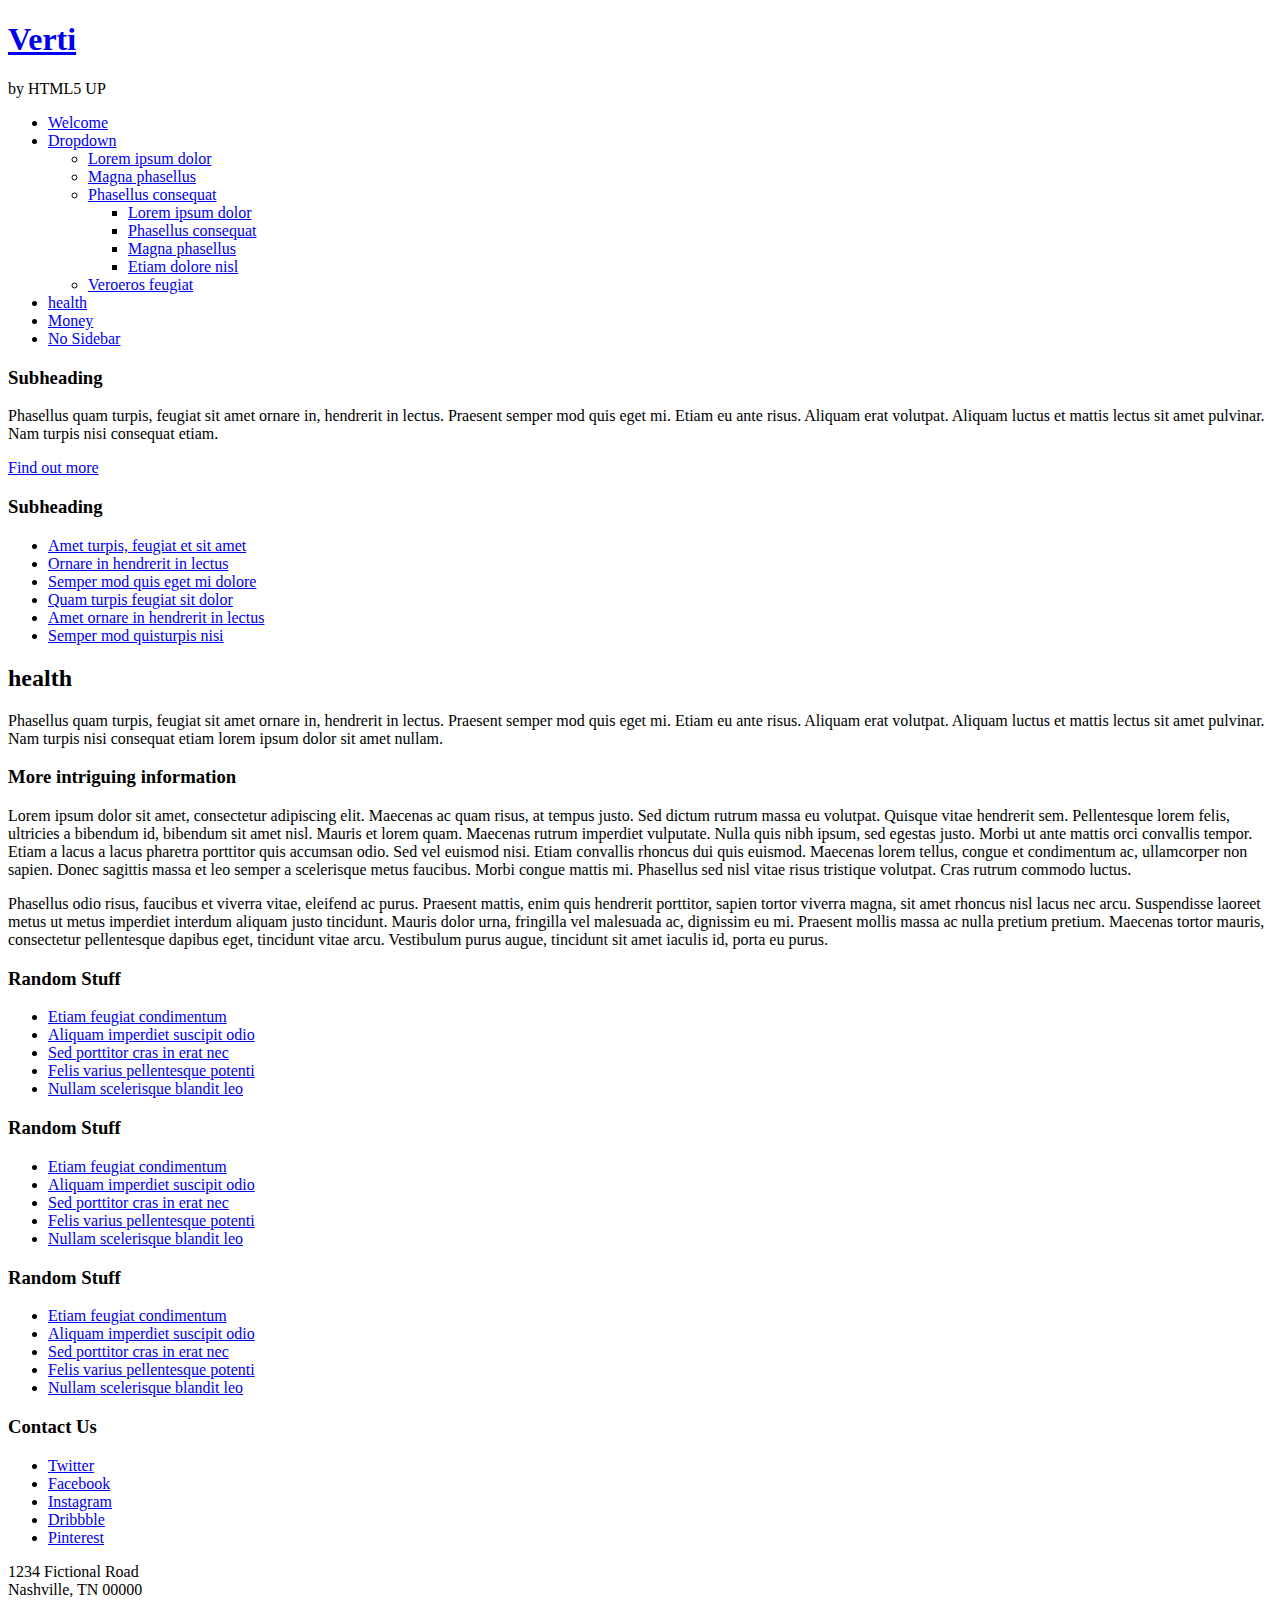
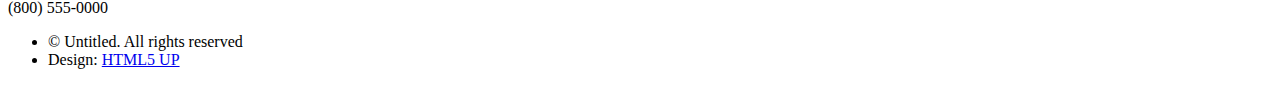
==== Fun.html @ 6d0d0ce6 "Updated taskbar" ====
<!DOCTYPE HTML>
<!--
	Verti by HTML5 UP
	html5up.net | @ajlkn
	Free for personal and commercial use under the CCA 3.0 license (html5up.net/license)
-->
<html>

<head>
    <title>Verti by HTML5 UP</title>
    <meta charset="utf-8" />
    <meta name="viewport" content="width=device-width, initial-scale=1, user-scalable=no" />
    <link rel="stylesheet" href="assets/css/main.css" />
</head>

<body class="is-preload health">
    <div id="page-wrapper">

        <!-- Header -->
        <div id="header-wrapper">
            <header id="header" class="container">

                <!-- Logo -->
                <div id="logo">
                    <h1><a href="index.html">Verti</a></h1>
                    <span>by HTML5 UP</span>
                </div>

                <!-- Nav -->
                <nav id="nav">
                    <ul>
                        <li><a href="index.html">Welcome</a></li>
                        <li>
                            <a href="#">Dropdown</a>
                            <ul>
                                <li><a href="#">Lorem ipsum dolor</a></li>
                                <li><a href="#">Magna phasellus</a></li>
                                <li>
                                    <a href="#">Phasellus consequat</a>
                                    <ul>
                                        <li><a href="#">Lorem ipsum dolor</a></li>
                                        <li><a href="#">Phasellus consequat</a></li>
                                        <li><a href="#">Magna phasellus</a></li>
                                        <li><a href="#">Etiam dolore nisl</a></li>
                                    </ul>
                                </li>
                                <li><a href="#">Veroeros feugiat</a></li>
                            </ul>
                        </li>
                        <li class="current"><a href="health.html">health</a></li>
                        <li><a href="money.html">Money</a></li>
                        <li><a href="no-sidebar.html">No Sidebar</a></li>
                    </ul>
                </nav>

            </header>
        </div>

        <!-- Main -->
        <div id="main-wrapper">
            <div class="container">
                <div class="row gtr-200">
                    <div class="col-4 col-12-medium">
                        <div id="sidebar">

                            <!-- Sidebar -->
                            <section>
                                <h3>Subheading</h3>
                                <p>Phasellus quam turpis, feugiat sit amet ornare in, hendrerit in lectus. Praesent semper mod quis eget mi. Etiam eu ante risus. Aliquam erat volutpat. Aliquam luctus et mattis lectus sit amet pulvinar. Nam turpis nisi consequat
                                    etiam.</p>
                                <footer>
                                    <a href="#" class="button icon solid fa-info-circle">Find out more</a>
                                </footer>
                            </section>

                            <section>
                                <h3>Subheading</h3>
                                <ul class="style2">
                                    <li><a href="#">Amet turpis, feugiat et sit amet</a></li>
                                    <li><a href="#">Ornare in hendrerit in lectus</a></li>
                                    <li><a href="#">Semper mod quis eget mi dolore</a></li>
                                    <li><a href="#">Quam turpis feugiat sit dolor</a></li>
                                    <li><a href="#">Amet ornare in hendrerit in lectus</a></li>
                                    <li><a href="#">Semper mod quisturpis nisi</a></li>
                                </ul>
                            </section>

                        </div>
                    </div>
                    <div class="col-8 col-12-medium imp-medium">
                        <div id="content">

                            <!-- Content -->
                            <article>

                                <h2>health</h2>

                                <p>Phasellus quam turpis, feugiat sit amet ornare in, hendrerit in lectus. Praesent semper mod quis eget mi. Etiam eu ante risus. Aliquam erat volutpat. Aliquam luctus et mattis lectus sit amet pulvinar. Nam turpis nisi consequat
                                    etiam lorem ipsum dolor sit amet nullam.</p>

                                <h3>More intriguing information</h3>
                                <p>Lorem ipsum dolor sit amet, consectetur adipiscing elit. Maecenas ac quam risus, at tempus justo. Sed dictum rutrum massa eu volutpat. Quisque vitae hendrerit sem. Pellentesque lorem felis, ultricies a bibendum id, bibendum
                                    sit amet nisl. Mauris et lorem quam. Maecenas rutrum imperdiet vulputate. Nulla quis nibh ipsum, sed egestas justo. Morbi ut ante mattis orci convallis tempor. Etiam a lacus a lacus pharetra porttitor quis accumsan
                                    odio. Sed vel euismod nisi. Etiam convallis rhoncus dui quis euismod. Maecenas lorem tellus, congue et condimentum ac, ullamcorper non sapien. Donec sagittis massa et leo semper a scelerisque metus faucibus. Morbi congue
                                    mattis mi. Phasellus sed nisl vitae risus tristique volutpat. Cras rutrum commodo luctus.</p>

                                <p>Phasellus odio risus, faucibus et viverra vitae, eleifend ac purus. Praesent mattis, enim quis hendrerit porttitor, sapien tortor viverra magna, sit amet rhoncus nisl lacus nec arcu. Suspendisse laoreet metus ut metus imperdiet
                                    interdum aliquam justo tincidunt. Mauris dolor urna, fringilla vel malesuada ac, dignissim eu mi. Praesent mollis massa ac nulla pretium pretium. Maecenas tortor mauris, consectetur pellentesque dapibus eget, tincidunt
                                    vitae arcu. Vestibulum purus augue, tincidunt sit amet iaculis id, porta eu purus.</p>

                            </article>

                        </div>
                    </div>
                </div>
            </div>
        </div>

        <!-- Footer -->
        <div id="footer-wrapper">
            <footer id="footer" class="container">
                <div class="row">
                    <div class="col-3 col-6-medium col-12-small">

                        <!-- Links -->
                        <section class="widget links">
                            <h3>Random Stuff</h3>
                            <ul class="style2">
                                <li><a href="#">Etiam feugiat condimentum</a></li>
                                <li><a href="#">Aliquam imperdiet suscipit odio</a></li>
                                <li><a href="#">Sed porttitor cras in erat nec</a></li>
                                <li><a href="#">Felis varius pellentesque potenti</a></li>
                                <li><a href="#">Nullam scelerisque blandit leo</a></li>
                            </ul>
                        </section>

                    </div>
                    <div class="col-3 col-6-medium col-12-small">

                        <!-- Links -->
                        <section class="widget links">
                            <h3>Random Stuff</h3>
                            <ul class="style2">
                                <li><a href="#">Etiam feugiat condimentum</a></li>
                                <li><a href="#">Aliquam imperdiet suscipit odio</a></li>
                                <li><a href="#">Sed porttitor cras in erat nec</a></li>
                                <li><a href="#">Felis varius pellentesque potenti</a></li>
                                <li><a href="#">Nullam scelerisque blandit leo</a></li>
                            </ul>
                        </section>

                    </div>
                    <div class="col-3 col-6-medium col-12-small">

                        <!-- Links -->
                        <section class="widget links">
                            <h3>Random Stuff</h3>
                            <ul class="style2">
                                <li><a href="#">Etiam feugiat condimentum</a></li>
                                <li><a href="#">Aliquam imperdiet suscipit odio</a></li>
                                <li><a href="#">Sed porttitor cras in erat nec</a></li>
                                <li><a href="#">Felis varius pellentesque potenti</a></li>
                                <li><a href="#">Nullam scelerisque blandit leo</a></li>
                            </ul>
                        </section>

                    </div>
                    <div class="col-3 col-6-medium col-12-small">

                        <!-- Contact -->
                        <section class="widget contact">
                            <h3>Contact Us</h3>
                            <ul>
                                <li><a href="#" class="icon brands fa-twitter"><span class="label">Twitter</span></a></li>
                                <li><a href="#" class="icon brands fa-facebook-f"><span class="label">Facebook</span></a></li>
                                <li><a href="#" class="icon brands fa-instagram"><span class="label">Instagram</span></a></li>
                                <li><a href="#" class="icon brands fa-dribbble"><span class="label">Dribbble</span></a></li>
                                <li><a href="#" class="icon brands fa-pinterest"><span class="label">Pinterest</span></a></li>
                            </ul>
                            <p>1234 Fictional Road<br /> Nashville, TN 00000<br /> (800) 555-0000</p>
                        </section>

                    </div>
                </div>
                <div class="row">
                    <div class="col-12">
                        <div id="copyright">
                            <ul class="menu">
                                <li>&copy; Untitled. All rights reserved</li>
                                <li>Design: <a href="http://html5up.net">HTML5 UP</a></li>
                            </ul>
                        </div>
                    </div>
                </div>
            </footer>
        </div>

    </div>

    <!-- Scripts -->

    <script src="assets/js/jquery.min.js"></script>
    <script src="assets/js/jquery.dropotron.min.js"></script>
    <script src="assets/js/browser.min.js"></script>
    <script src="assets/js/breakpoints.min.js"></script>
    <script src="assets/js/util.js"></script>
    <script src="assets/js/main.js"></script>

</body>

</html>
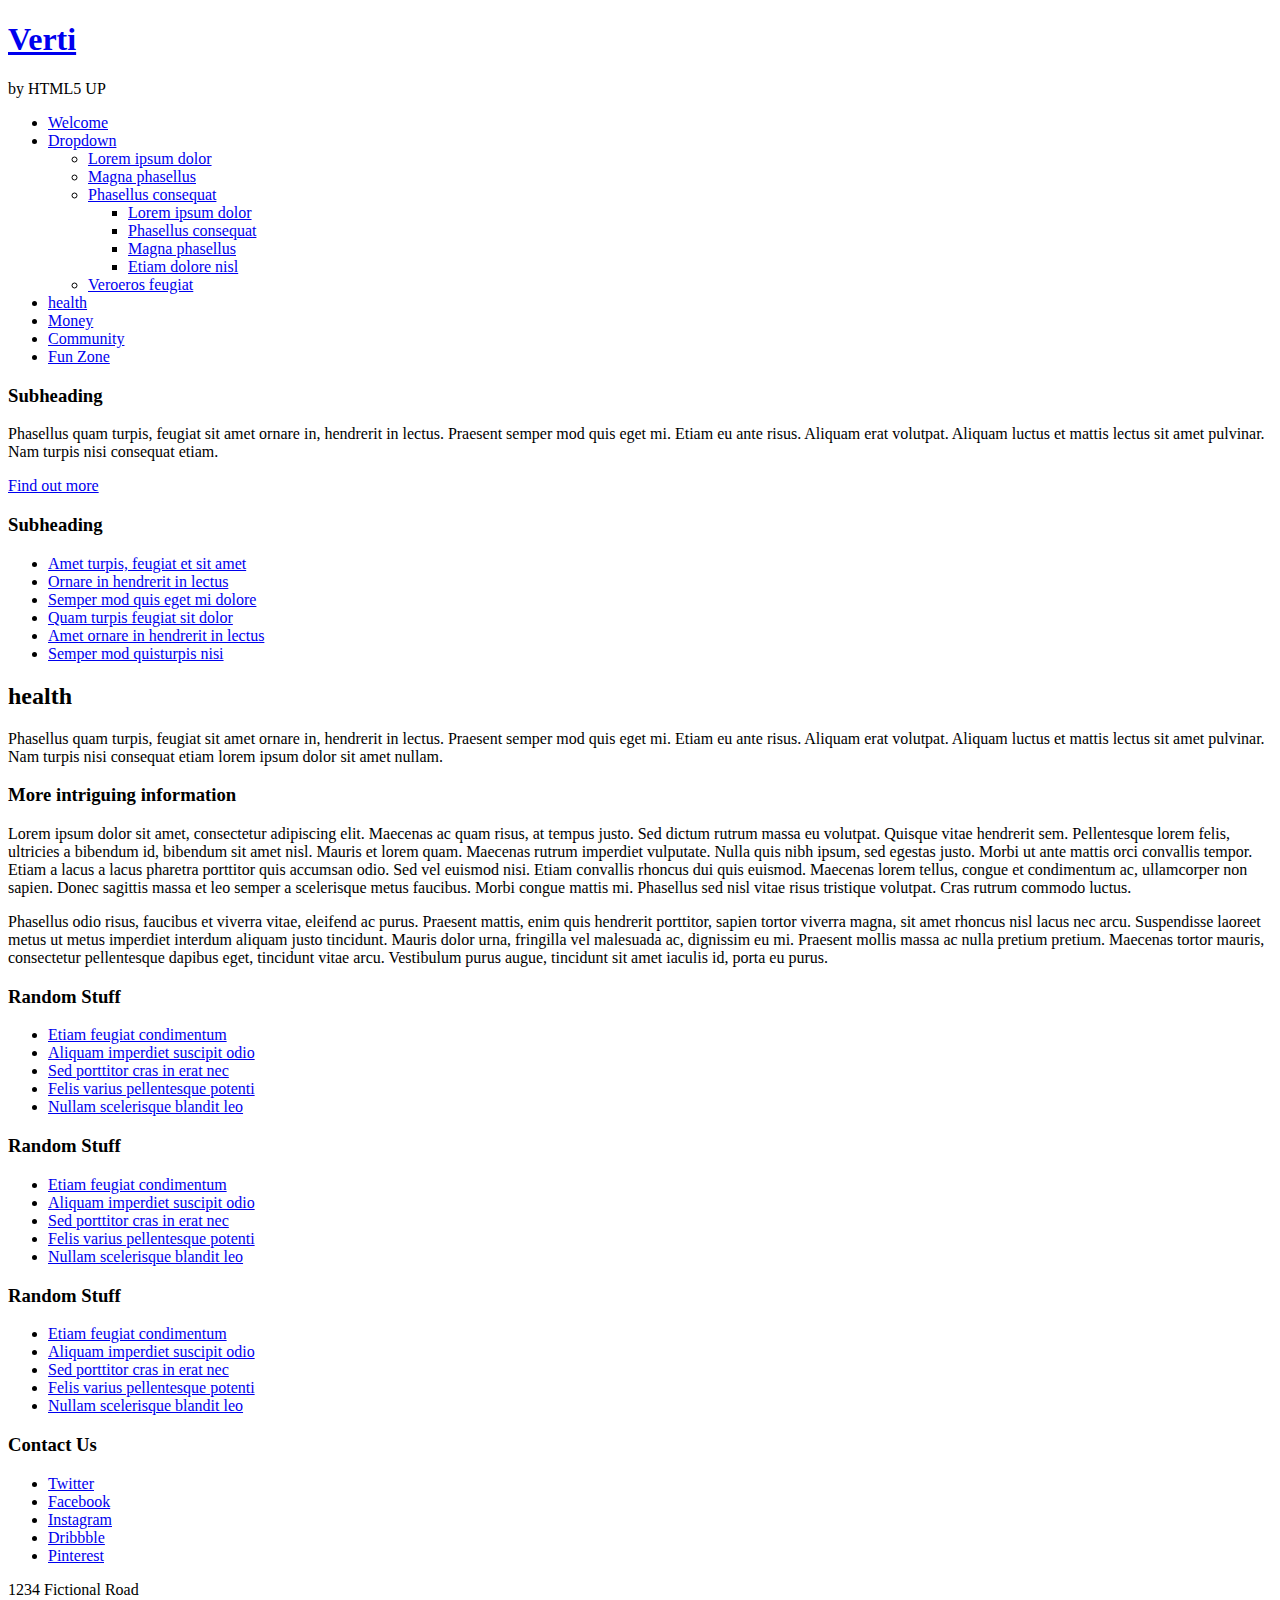
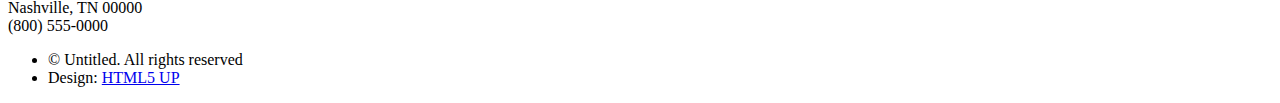
==== commit 3ea38f1c: "Funzone added taskbar," ====
--- a/Fun.html
+++ b/Fun.html
@@ -49,7 +49,8 @@
                         </li>
                         <li class="current"><a href="health.html">health</a></li>
                         <li><a href="money.html">Money</a></li>
-                        <li><a href="no-sidebar.html">No Sidebar</a></li>
+                        <li><a href="community.html">Community</a></li>
+                        <li><a href="Fun.html">Fun Zone</a></li>
                     </ul>
                 </nav>
 
@@ -67,7 +68,8 @@
                             <section>
                                 <h3>Subheading</h3>
                                 <p>Phasellus quam turpis, feugiat sit amet ornare in, hendrerit in lectus. Praesent semper mod quis eget mi. Etiam eu ante risus. Aliquam erat volutpat. Aliquam luctus et mattis lectus sit amet pulvinar. Nam turpis nisi consequat
-                                    etiam.</p>
+                                    etiam.
+                                </p>
                                 <footer>
                                     <a href="#" class="button icon solid fa-info-circle">Find out more</a>
                                 </footer>
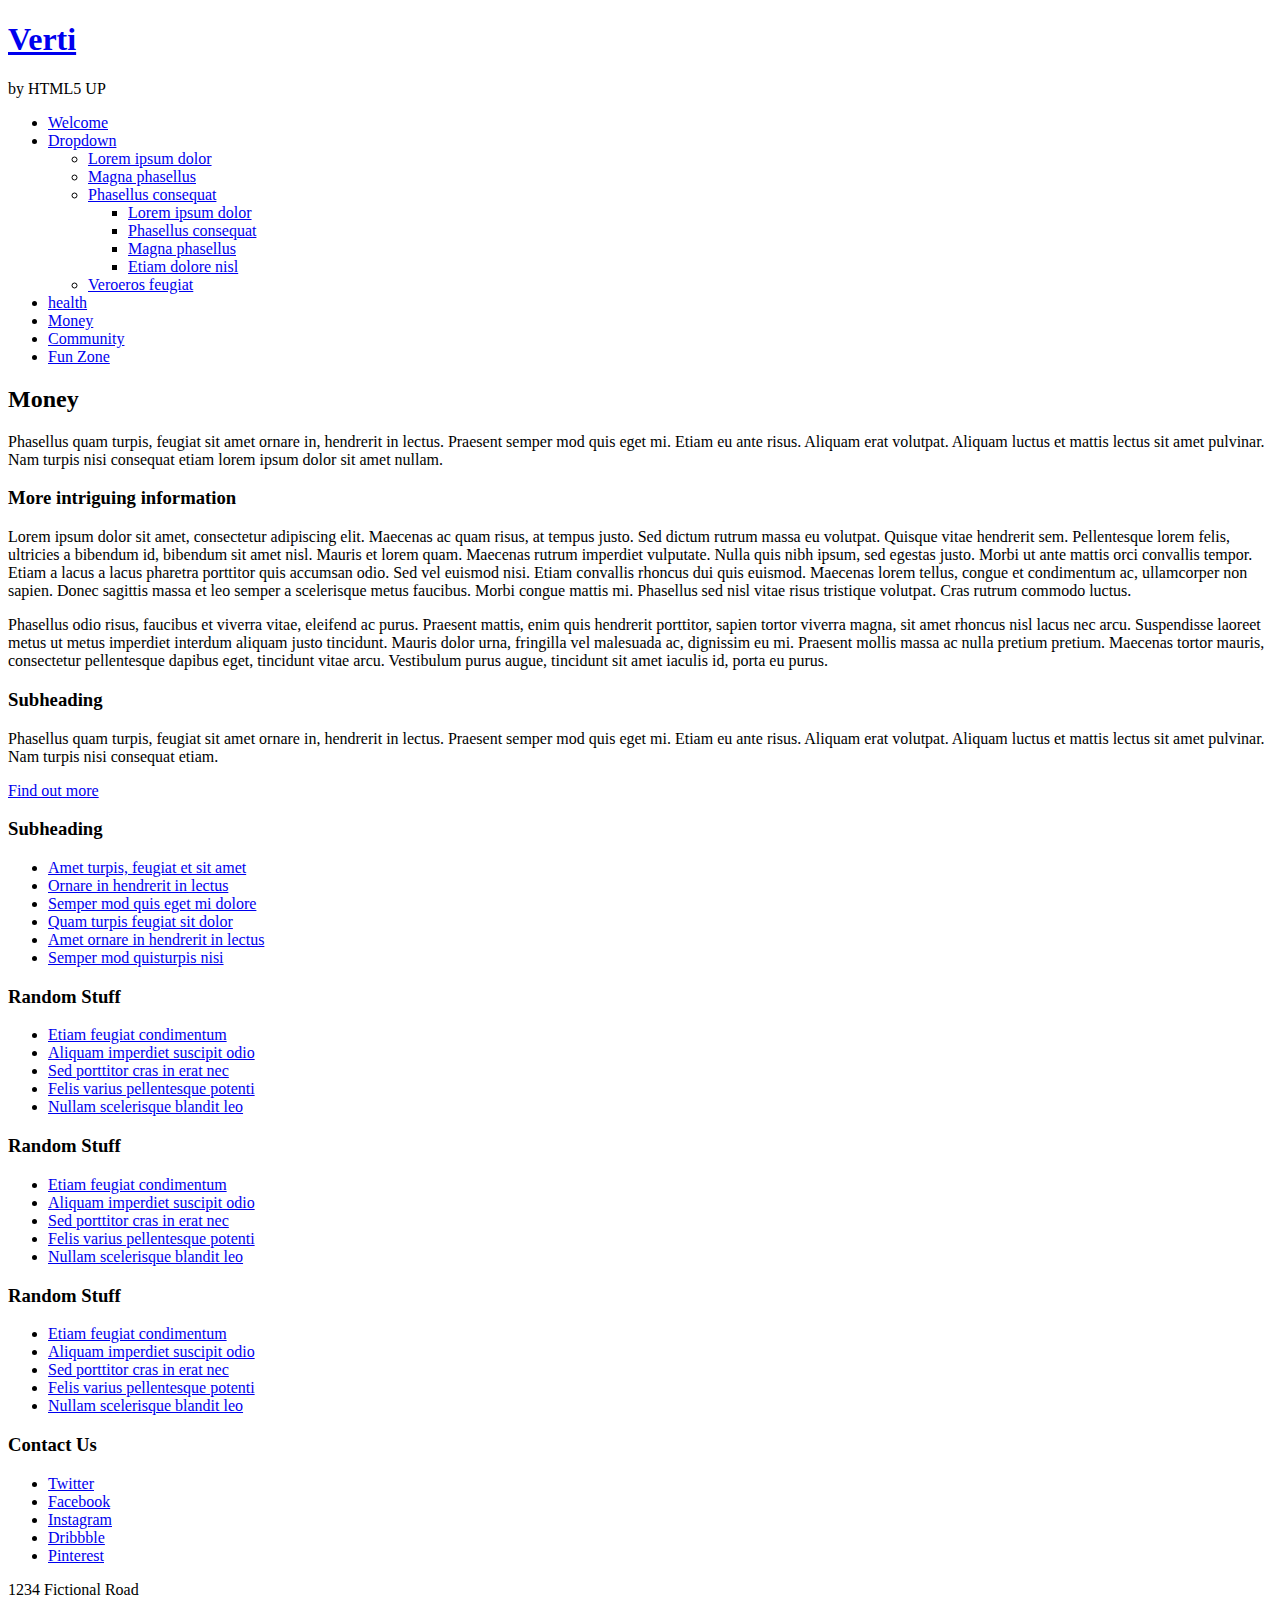
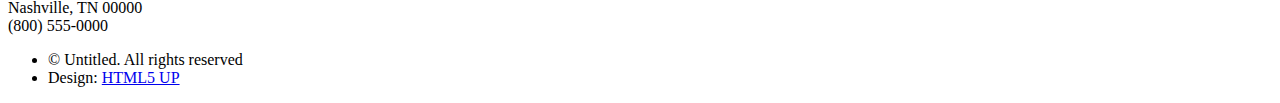
==== commit 381ee9e9: "Taskbar updated to correct paths and highlights when current" ====
--- a/Fun.html
+++ b/Fun.html
@@ -13,7 +13,7 @@
     <link rel="stylesheet" href="assets/css/main.css" />
 </head>
 
-<body class="is-preload health">
+<body class="is-preload right-sidebar">
     <div id="page-wrapper">
 
         <!-- Header -->
@@ -47,10 +47,10 @@
                                 <li><a href="#">Veroeros feugiat</a></li>
                             </ul>
                         </li>
-                        <li class="current"><a href="health.html">health</a></li>
+                        <li><a href="health.html">health</a></li>
                         <li><a href="money.html">Money</a></li>
                         <li><a href="community.html">Community</a></li>
-                        <li><a href="Fun.html">Fun Zone</a></li>
+                        <li class="current"><a href="fun.html">Fun Zone</a></li>
                     </ul>
                 </nav>
 
@@ -61,6 +61,31 @@
         <div id="main-wrapper">
             <div class="container">
                 <div class="row gtr-200">
+                    <div class="col-8 col-12-medium">
+                        <div id="content">
+
+                            <!-- Content -->
+                            <article>
+
+                                <h2>Money</h2>
+
+                                <p>Phasellus quam turpis, feugiat sit amet ornare in, hendrerit in lectus. Praesent semper mod quis eget mi. Etiam eu ante risus. Aliquam erat volutpat. Aliquam luctus et mattis lectus sit amet pulvinar. Nam turpis nisi consequat
+                                    etiam lorem ipsum dolor sit amet nullam.</p>
+
+                                <h3>More intriguing information</h3>
+                                <p>Lorem ipsum dolor sit amet, consectetur adipiscing elit. Maecenas ac quam risus, at tempus justo. Sed dictum rutrum massa eu volutpat. Quisque vitae hendrerit sem. Pellentesque lorem felis, ultricies a bibendum id, bibendum
+                                    sit amet nisl. Mauris et lorem quam. Maecenas rutrum imperdiet vulputate. Nulla quis nibh ipsum, sed egestas justo. Morbi ut ante mattis orci convallis tempor. Etiam a lacus a lacus pharetra porttitor quis accumsan
+                                    odio. Sed vel euismod nisi. Etiam convallis rhoncus dui quis euismod. Maecenas lorem tellus, congue et condimentum ac, ullamcorper non sapien. Donec sagittis massa et leo semper a scelerisque metus faucibus. Morbi congue
+                                    mattis mi. Phasellus sed nisl vitae risus tristique volutpat. Cras rutrum commodo luctus.</p>
+
+                                <p>Phasellus odio risus, faucibus et viverra vitae, eleifend ac purus. Praesent mattis, enim quis hendrerit porttitor, sapien tortor viverra magna, sit amet rhoncus nisl lacus nec arcu. Suspendisse laoreet metus ut metus imperdiet
+                                    interdum aliquam justo tincidunt. Mauris dolor urna, fringilla vel malesuada ac, dignissim eu mi. Praesent mollis massa ac nulla pretium pretium. Maecenas tortor mauris, consectetur pellentesque dapibus eget, tincidunt
+                                    vitae arcu. Vestibulum purus augue, tincidunt sit amet iaculis id, porta eu purus.</p>
+
+                            </article>
+
+                        </div>
+                    </div>
                     <div class="col-4 col-12-medium">
                         <div id="sidebar">
 
@@ -89,31 +114,6 @@
 
                         </div>
                     </div>
-                    <div class="col-8 col-12-medium imp-medium">
-                        <div id="content">
-
-                            <!-- Content -->
-                            <article>
-
-                                <h2>health</h2>
-
-                                <p>Phasellus quam turpis, feugiat sit amet ornare in, hendrerit in lectus. Praesent semper mod quis eget mi. Etiam eu ante risus. Aliquam erat volutpat. Aliquam luctus et mattis lectus sit amet pulvinar. Nam turpis nisi consequat
-                                    etiam lorem ipsum dolor sit amet nullam.</p>
-
-                                <h3>More intriguing information</h3>
-                                <p>Lorem ipsum dolor sit amet, consectetur adipiscing elit. Maecenas ac quam risus, at tempus justo. Sed dictum rutrum massa eu volutpat. Quisque vitae hendrerit sem. Pellentesque lorem felis, ultricies a bibendum id, bibendum
-                                    sit amet nisl. Mauris et lorem quam. Maecenas rutrum imperdiet vulputate. Nulla quis nibh ipsum, sed egestas justo. Morbi ut ante mattis orci convallis tempor. Etiam a lacus a lacus pharetra porttitor quis accumsan
-                                    odio. Sed vel euismod nisi. Etiam convallis rhoncus dui quis euismod. Maecenas lorem tellus, congue et condimentum ac, ullamcorper non sapien. Donec sagittis massa et leo semper a scelerisque metus faucibus. Morbi congue
-                                    mattis mi. Phasellus sed nisl vitae risus tristique volutpat. Cras rutrum commodo luctus.</p>
-
-                                <p>Phasellus odio risus, faucibus et viverra vitae, eleifend ac purus. Praesent mattis, enim quis hendrerit porttitor, sapien tortor viverra magna, sit amet rhoncus nisl lacus nec arcu. Suspendisse laoreet metus ut metus imperdiet
-                                    interdum aliquam justo tincidunt. Mauris dolor urna, fringilla vel malesuada ac, dignissim eu mi. Praesent mollis massa ac nulla pretium pretium. Maecenas tortor mauris, consectetur pellentesque dapibus eget, tincidunt
-                                    vitae arcu. Vestibulum purus augue, tincidunt sit amet iaculis id, porta eu purus.</p>
-
-                            </article>
-
-                        </div>
-                    </div>
                 </div>
             </div>
         </div>
